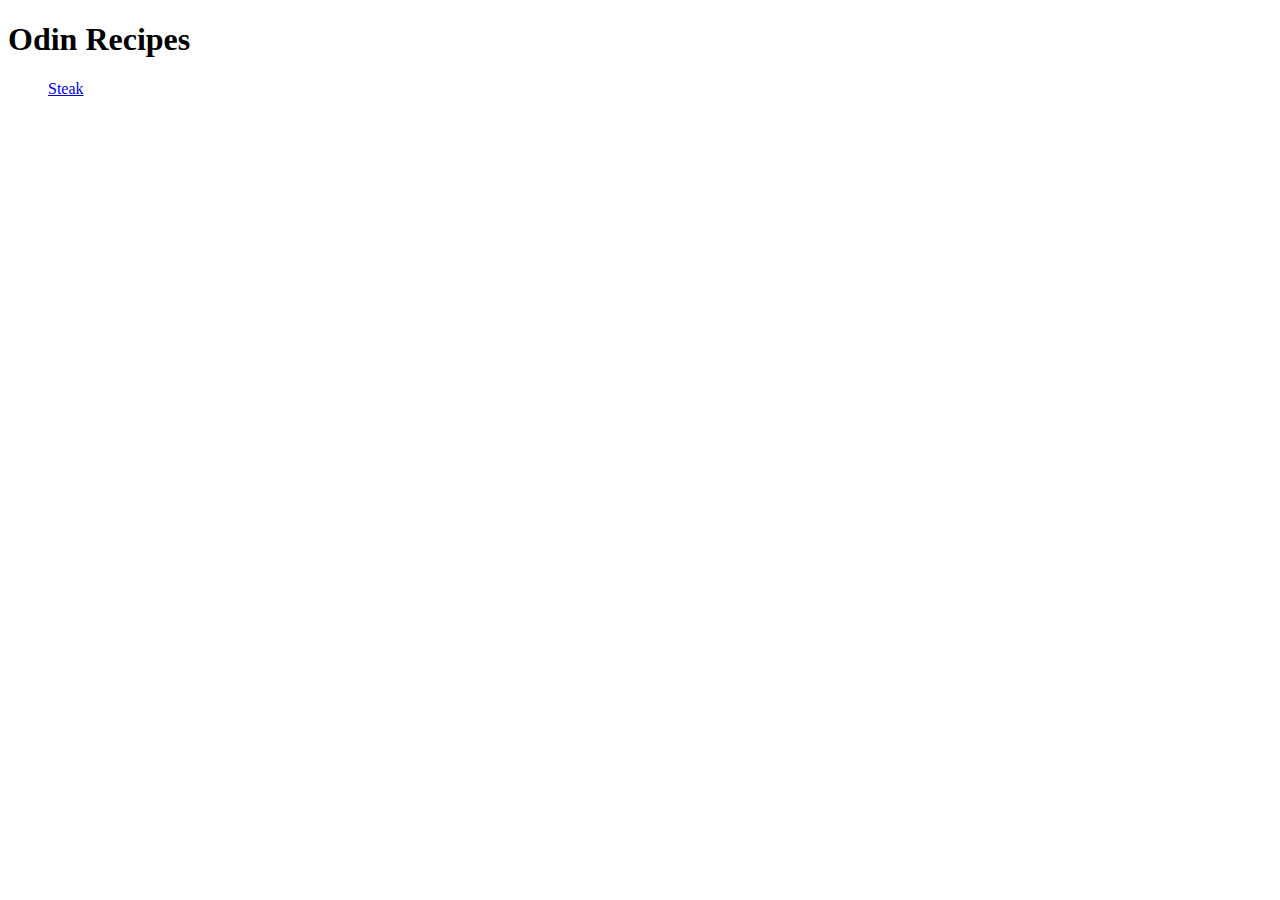
==== index.html @ 47e052da "Add steak as one of the recipes" ====
<!DOCTYPE html>
<html lang="en">
<head>
    <meta charset="UTF-8">
    <meta name="viewport" content="width=device-width, initial-scale=1.0">
    <title>Great Recipes</title>
</head>
<body>
    <h1>Odin Recipes</h1>
    <ul>
        <a href="recipes/steak.html">Steak</a>
    </ul>
    

</body>
</html>
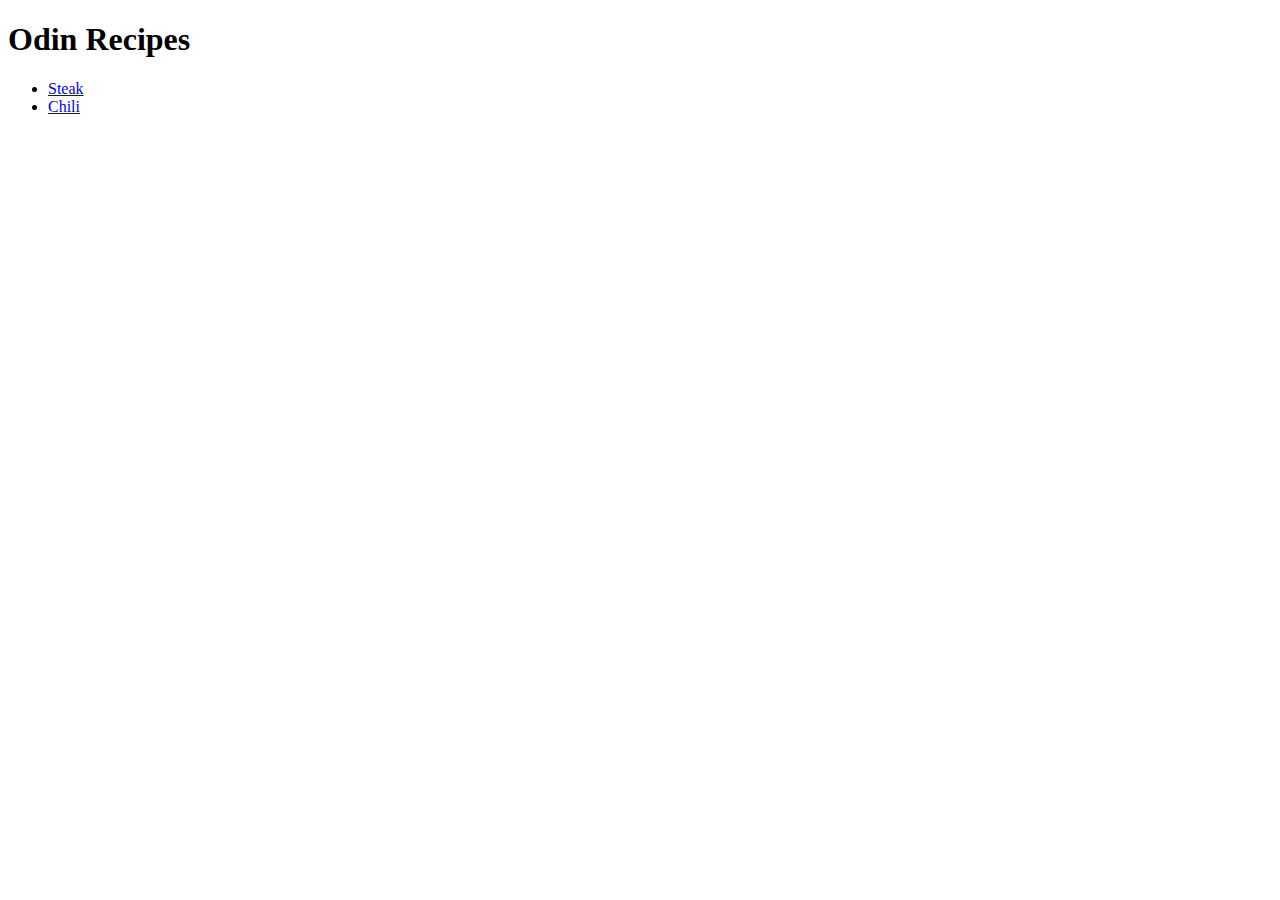
==== commit 4f538011: "Add chili and unfinished checken recipe" ====
--- a/index.html
+++ b/index.html
@@ -8,7 +8,8 @@
 <body>
     <h1>Odin Recipes</h1>
     <ul>
-        <a href="recipes/steak.html">Steak</a>
+        <li><a href="recipes/steak.html">Steak</a></li>
+        <li><a href="recipes/Easy-5-Ingredient-Chili.html">Chili</a></li>
     </ul>
     
 
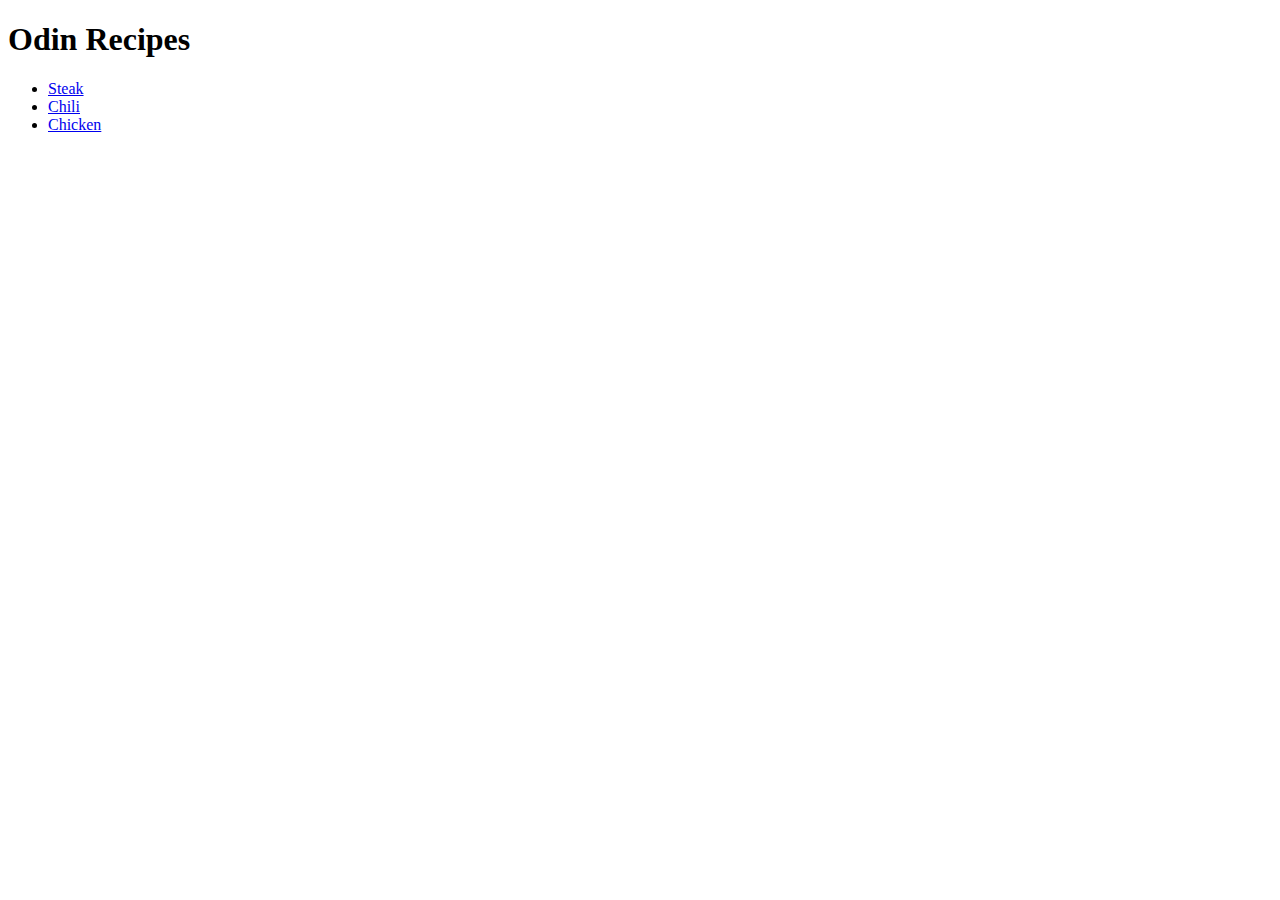
==== commit 6bf6f679: "Add final recipe, chicken" ====
--- a/index.html
+++ b/index.html
@@ -10,6 +10,7 @@
     <ul>
         <li><a href="recipes/steak.html">Steak</a></li>
         <li><a href="recipes/Easy-5-Ingredient-Chili.html">Chili</a></li>
+        <li><a href="recipes/Crockpot-Italian-Chicken.html">Chicken</a></li>
     </ul>
     
 
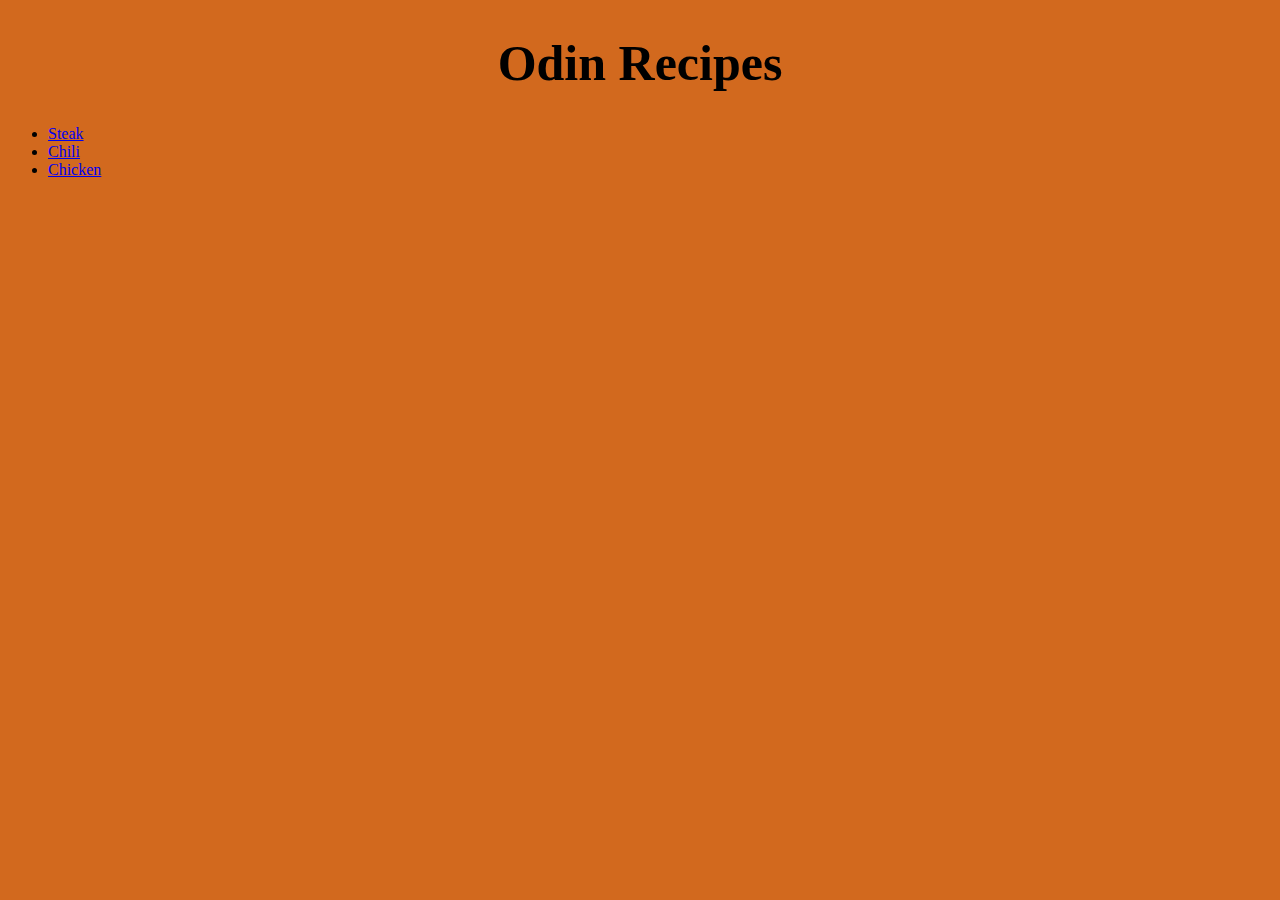
==== commit 82b9b25d: "Add basic CSS" ====
--- a/index.html
+++ b/index.html
@@ -4,6 +4,7 @@
     <meta charset="UTF-8">
     <meta name="viewport" content="width=device-width, initial-scale=1.0">
     <title>Great Recipes</title>
+    <link rel="stylesheet" href="styles.css">
 </head>
 <body>
     <h1>Odin Recipes</h1>
--- a/styles.css
+++ b/styles.css
@@ -0,0 +1,14 @@
+body{
+    background-color: chocolate;
+    font-family: "Times New Roman", sans-serif;
+}
+
+h1{
+    font-size: 50px;
+    text-align: center;
+}
+
+img{
+    margin: auto;
+    padding-left: 16rem;
+}